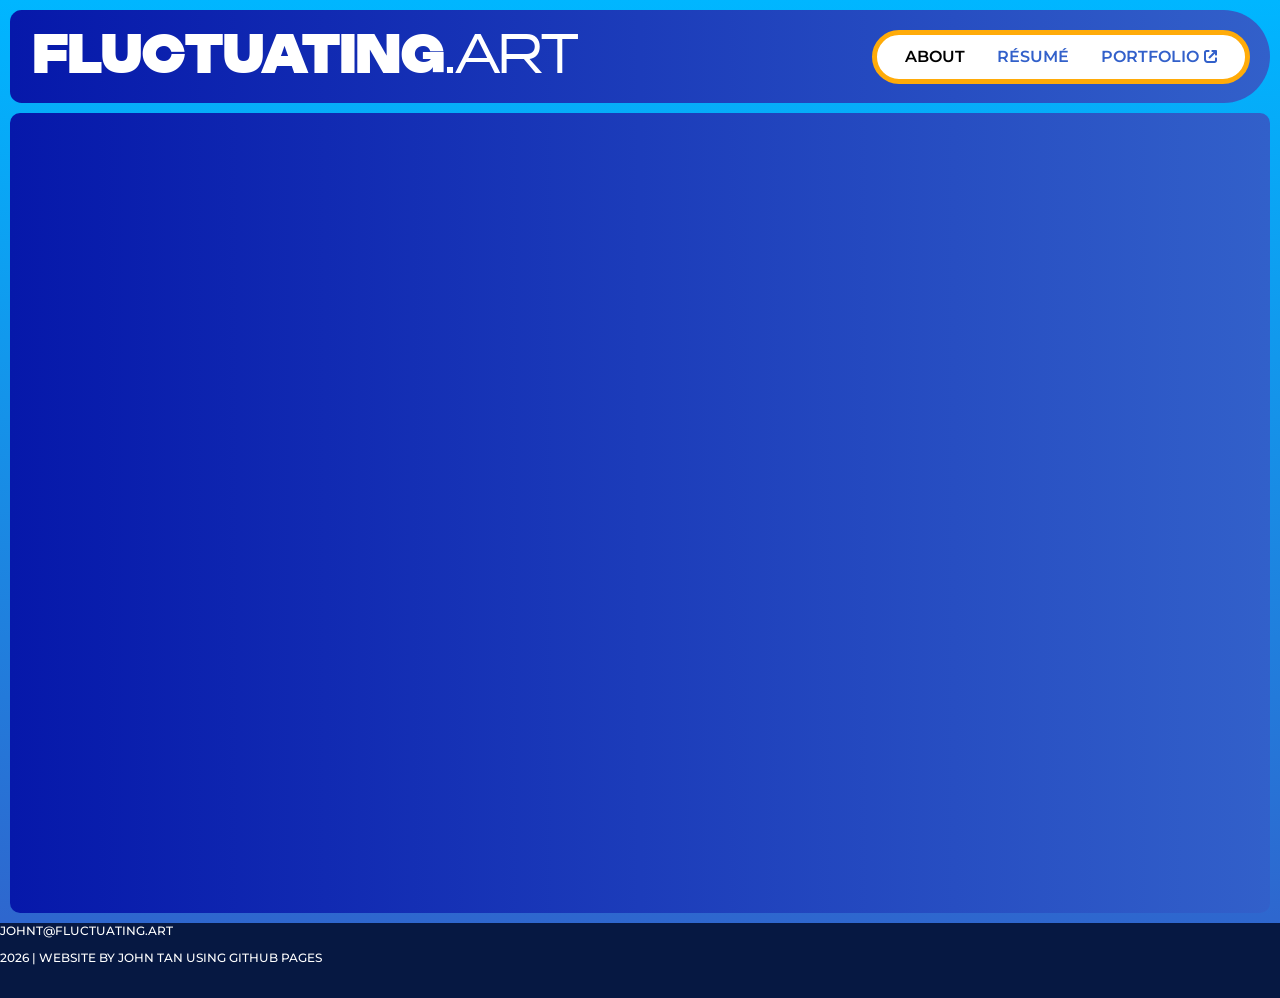
==== about.html @ 018f1d55 "Added Basic About Page Base Added a basic about page" ====
<!doctype html>
<html lang="en">
    <head>
        <meta charset="UTF-8" />
        <link rel="icon" type="image/x-icon" href="images/favicon.svg">
        <title>About | Fluctuating</title>
        <link rel="stylesheet" href="styles.css" />
        <script src="script.js"></script>
        <style>
            #About {
                filter: brightness(0);
                cursor: default;
            }
        </style>
    </head>
    <!-- Commentary -->
    <body>
        <header>
            <div class="navbar">
                <h1 class="logotype">fluctuating<span style="font-weight: normal">.art</span></h1>
                <div class="subbar">
                    <!-- Hidden Burger -->
                    <button class="burger" id="burger" onclick="console.log('Noted')">&#9776;</button>
                    <!-- Usually visible subbar -->
                    <ul class="list" id="list">
                        <li><a id="About">About</a></li>
                        <li><a id="Resume" href=#>Résumé</a></li>
                        <li><a id="Portfolio" href="https://www.artstation.com/fluctuating" target="_blank">Portfolio<img class="external" src="images/extern.svg"/></a></li>
                    </ul>
                </div>
            </div>
        </header>
        <div id="heroDiv">
        </div>
        <footer>
            <div class="foot">
                <a href="mailto:johnt@fluctuating.art">johnt@fluctuating.art</a>
                <p>2026 | Website by John Tan Using Github Pages</p>
            </div>
        </footer>
    </body>
</html>
---- styles.css ----
/*Importing Atkinson Hyperlegible*/
@import url('https://fonts.googleapis.com/css2?family=Atkinson+Hyperlegible:ital,wght@0,400;0,700;1,400;1,700&display=swap');

/*Importing Montserrat*/
@import url('https://fonts.googleapis.com/css2?family=Montserrat:ital,wght@0,100..900;1,100..900&display=swap');

/*Importing Doner*/
@font-face {
    font-family: 'Doner';
    src: url(fonts/Doner-BlackDisplay.woff2);
    font-weight: bold;
}

@font-face {
    font-family: 'Doner';
    src: url(fonts/Doner-RegularDisplay.woff2);
    font-weight: normal;
}

body {
    background-image: linear-gradient(#00B6FF, #3260CA);
    width: 100vw;
    margin: 0;
}

/*I don't like the underline for links*/
a {
    text-decoration: none;
}

.logotype {
    color: white;
    font-family: "Doner";
    text-transform: uppercase;
    font-size: 55px;
    margin-top: 0;
    margin-bottom: 0;
    margin-left: 8px;
}

div.navbar {
    overflow: hidden;
    display: flex;
    align-items: center;
    justify-content: space-between;
    background-color: #3260CA;
    background-image: linear-gradient(to right, #0618AA, #3260CA);
    margin: 10px;
    padding: 8px 15px 8px;
    border-radius: 25px 100px 100px 25px;
}

/*Subbar capsule*/
div.subbar {
    background-color: white;
    border-radius: 100px;
    margin-right: 7px;
    min-height: 50px;
    max-height: 50px;
    min-width: 50px;
    outline: #FFAB09 solid 5px;
    outline-offset: -3px;
}

ul.list {
    list-style-type: none;
    margin: 0;
    padding: 15px;
    overflow: hidden;
    align-items: center;
}

.list li {
    float: left;
}

.list li a {
    display: flexbox;
    text-align: center;
    padding: 16px;
    font-family: "Montserrat";
    font-weight: 600;
    text-transform: uppercase;
    color:#3260CA;
}

.list li a:hover {
    filter: brightness(0.8);
}

.list li a:active {
    color: black;
    .external {
        filter: brightness(0);
    }
}

.external {
    padding-left: 5px;
    width: 13px;
    position: relative; top: 1px;
}

/*Subbar capsule ends*/

#burger {
    font-size: 25px;
    font-weight: bold;
    background-color: transparent;
    border: none;
    margin: 0 7px 0;
    padding: 7px;
    text-align: inherit;
    border-radius: 0;
    appearance: none;
    color: #3260CA;
    display: none;
}

#burger:hover {
    filter: brightness(0.8);
}

#burger:active {
    color: black;
}

#heroDiv {
    display: flex;
    justify-content: center;
    align-items: center;
    text-transform: uppercase;
    position: relative;
    margin: 10px;
    border-radius: 10px;
    height: 800px;
    background-image: linear-gradient(to right, #0618AA, #3260CA);
    overflow: hidden;
    z-index: -1;
    /*outline: #FFAB09 solid 5px;
    outline-offset: -5px;*/
}

#meInfo {
    color: white;
    font-family: Montserrat;
    text-align: center;
    padding: 0;
    line-height: 0.9;
    text-shadow: 0 5px 10px #2a249120;
}

#myName {
    font-family: "Doner";
    font-size: 100px;
    padding: 0;
    margin: 0;
}

#background {
    background-image: url("images/Motorcycle before due.jpg");
    background-position: center;
    background-repeat: no-repeat;
    background-size: cover;
    width: 100%;
    height: 100%;
    position: absolute;
    top: 0;
    left: 0;
    z-index: -1;
    mix-blend-mode: overlay;
    filter: blur(0) brightness(0.5);
}

/*Footer*/
div.foot {
    background-color: #061842;
    width: 100vw;
    height: 75px;
    position: relative;
    bottom: 0;
}

.foot {
    font-family: Montserrat;
    font-weight: 500;
    font-size: 12px;
    text-transform: uppercase;
    color: white;
}

/*Footer links*/
.foot a:link {
    color: white;
}

.foot a:visited {
    color: #c8c7ff;
}

.foot a:hover {
    color: #eaeaff;
}

/*Media Query for smaller window sizes*/
@media (max-width: 1000px) {
    #burger {display: flex}
    .list {
        /* display: none; */
        position: absolute;
        right: 20px;
        top: 95px;
        background-color: white;
        border-radius: 18px;
        max-height: none;
        max-width: 155px;
        min-width: 155px;
        z-index: 1000;
        outline: #FFAB09 solid 5px;
        outline-offset: -3px;
        filter: drop-shadow(0 5px 5px rgba(0, 0, 0, 0.2))
        drop-shadow(0 4px 6px rgba(0, 0, 0, 0.1));
    }
    .list li {
        padding: 7px 0;
        transition: all 0.1s ease 0s;
    }
    .list .show {
        display: flexbox;
    }
}


@media (max-width: 670px) {
    .logotype {color: black}
}
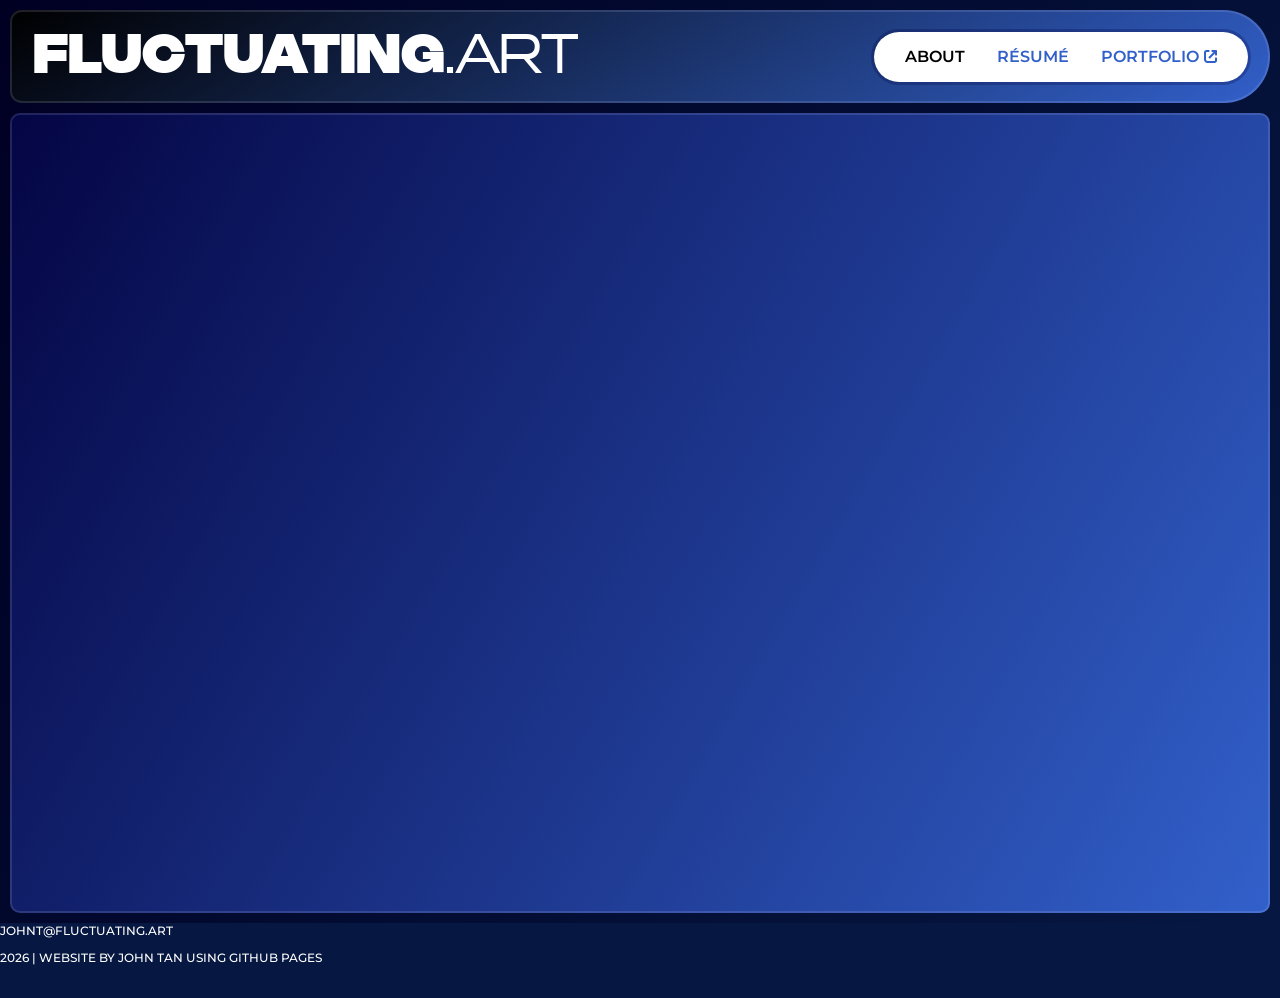
==== commit 22f61172: "Added resume page in too all linked up, ready to merge with the working branch" ====
--- a/about.html
+++ b/about.html
@@ -24,7 +24,7 @@
                     <!-- Usually visible subbar -->
                     <ul class="list" id="list">
                         <li><a id="About">About</a></li>
-                        <li><a id="Resume" href=#>Résumé</a></li>
+                        <li><a id="Resume" href=resume.html>Résumé</a></li>
                         <li><a id="Portfolio" href="https://www.artstation.com/fluctuating" target="_blank">Portfolio<img class="external" src="images/extern.svg"/></a></li>
                     </ul>
                 </div>
--- a/styles.css
+++ b/styles.css
@@ -18,7 +18,7 @@
 }
 
 body {
-    background-image: linear-gradient(#00B6FF, #3260CA);
+    background-image: linear-gradient(120deg, #000023, #061842);
     width: 100vw;
     margin: 0;
 }
@@ -44,10 +44,12 @@
     align-items: center;
     justify-content: space-between;
     background-color: #3260CA;
-    background-image: linear-gradient(to right, #0618AA, #3260CA);
+    background-image: linear-gradient(150deg, #000000, #3260CA);
     margin: 10px;
     padding: 8px 15px 8px;
     border-radius: 25px 100px 100px 25px;
+    outline: 2px solid #ddddff24;
+    outline-offset: -2px;
 }
 
 /*Subbar capsule*/
@@ -58,8 +60,8 @@
     min-height: 50px;
     max-height: 50px;
     min-width: 50px;
-    outline: #FFAB09 solid 5px;
-    outline-offset: -3px;
+    outline: 3px solid #04054444;
+
 }
 
 ul.list {
@@ -134,11 +136,11 @@
     margin: 10px;
     border-radius: 10px;
     height: 800px;
-    background-image: linear-gradient(to right, #0618AA, #3260CA);
+    background-image: linear-gradient(120deg, #040544, #3260CA);
     overflow: hidden;
     z-index: -1;
-    /*outline: #FFAB09 solid 5px;
-    outline-offset: -5px;*/
+    outline: 2px solid #ddddff24;
+    outline-offset: -2px;
 }
 
 #meInfo {
@@ -159,7 +161,7 @@
 
 #background {
     background-image: url("images/Motorcycle before due.jpg");
-    background-position: center;
+    background-position: top;
     background-repeat: no-repeat;
     background-size: cover;
     width: 100%;
@@ -216,10 +218,6 @@
         max-width: 155px;
         min-width: 155px;
         z-index: 1000;
-        outline: #FFAB09 solid 5px;
-        outline-offset: -3px;
-        filter: drop-shadow(0 5px 5px rgba(0, 0, 0, 0.2))
-        drop-shadow(0 4px 6px rgba(0, 0, 0, 0.1));
     }
     .list li {
         padding: 7px 0;
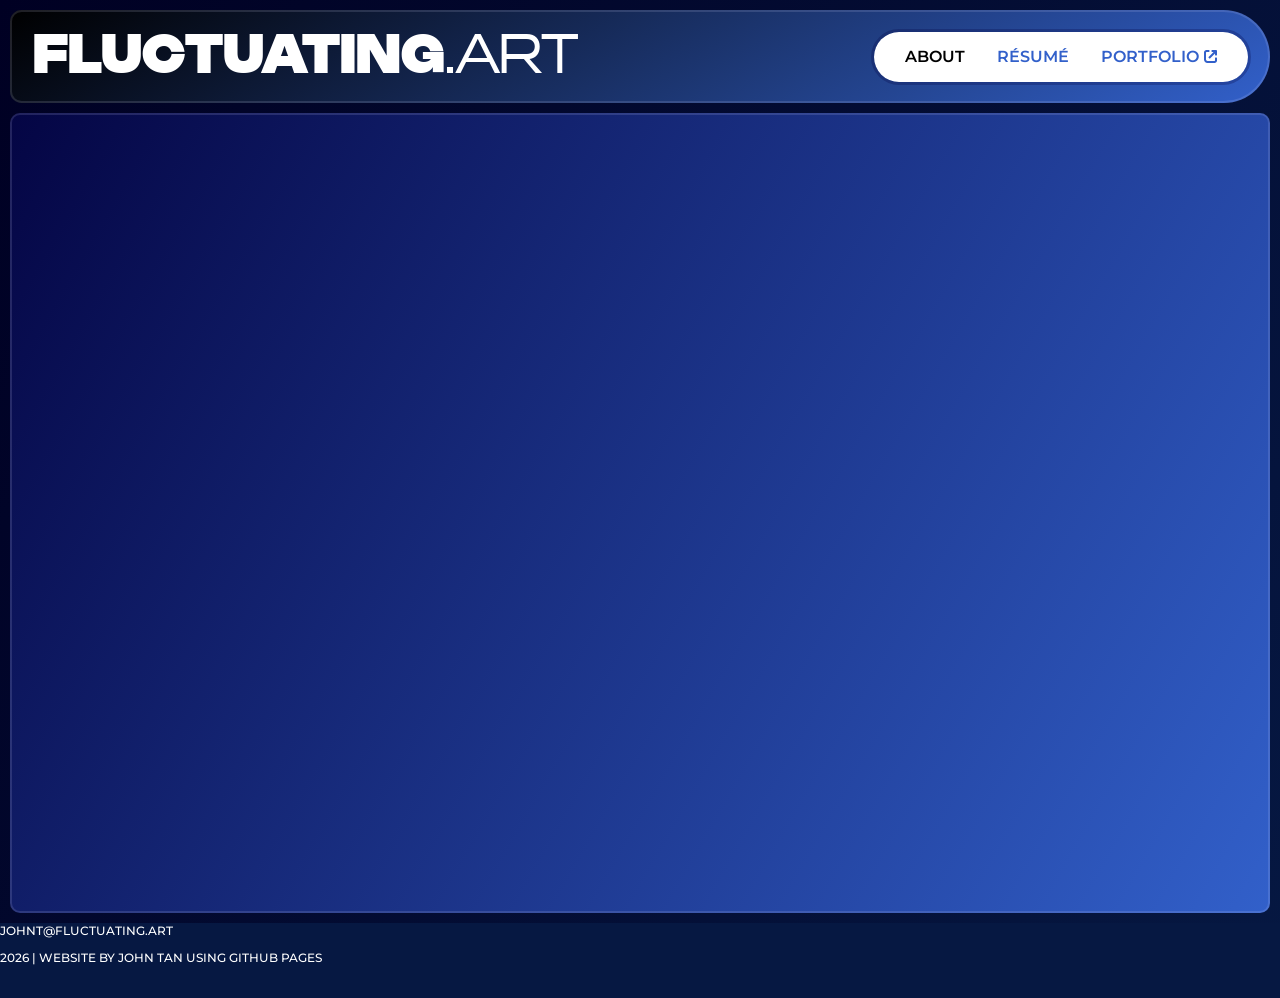
==== commit 6d153e09: "Various Beefing Up of the Resume Page Rn this seems to be working pretty great. In all likelihood so" ====
--- a/about.html
+++ b/about.html
@@ -17,7 +17,7 @@
     <body>
         <header>
             <div class="navbar">
-                <h1 class="logotype">fluctuating<span style="font-weight: normal">.art</span></h1>
+                <h1 class="logotype"><a href="index.html" style="color: white">fluctuating<span style="font-weight: normal">.art</span></a></h1>
                 <div class="subbar">
                     <!-- Hidden Burger -->
                     <button class="burger" id="burger" onclick="console.log('Noted')">&#9776;</button>
--- a/styles.css
+++ b/styles.css
@@ -43,7 +43,6 @@
     display: flex;
     align-items: center;
     justify-content: space-between;
-    background-color: #3260CA;
     background-image: linear-gradient(150deg, #000000, #3260CA);
     margin: 10px;
     padding: 8px 15px 8px;
@@ -128,7 +127,6 @@
 }
 
 #heroDiv {
-    display: flex;
     justify-content: center;
     align-items: center;
     text-transform: uppercase;
@@ -191,7 +189,30 @@
     color: white;
 }
 
+.footie {
+    list-style-type: none;
+    margin: 0;
+    padding: 15px;
+    overflow: hidden;
+    align-items: center;
+}
+
+.footie li {
+    float: left;
+}
+
+.footie li a {
+    display: flexbox;
+    text-align: center;
+    padding: 16px;
+}
+
+.footie li a {
+    width: 30px;
+}
+
 /*Footer links*/
+
 .foot a:link {
     color: white;
 }
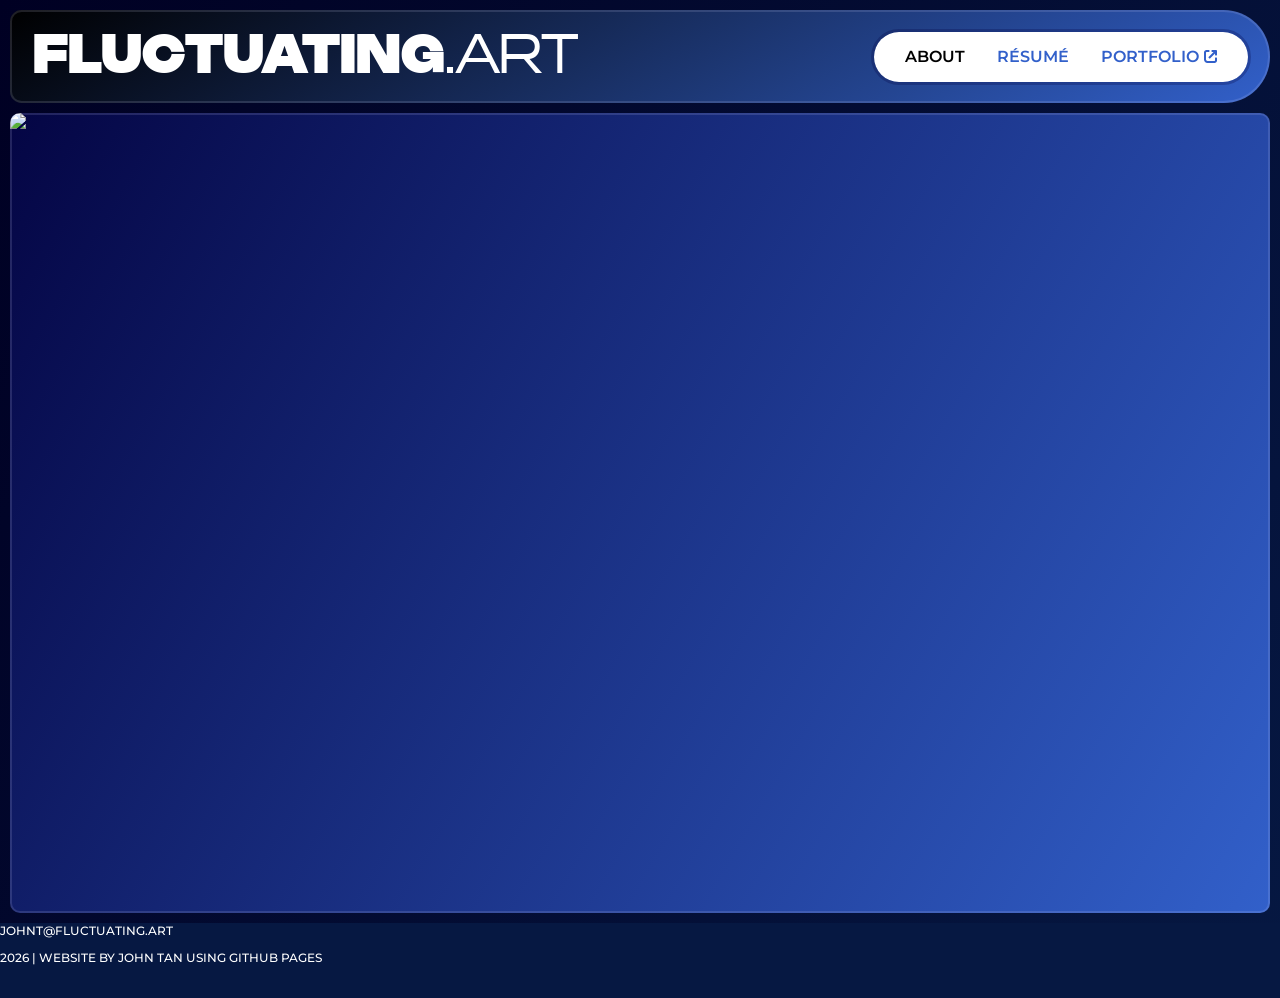
==== commit 81d9f010: "Old changes that never got uploaded Added Roboto text to the css stylesheet and frankly I am not sur" ====
--- a/about.html
+++ b/about.html
@@ -7,6 +7,10 @@
         <link rel="stylesheet" href="styles.css" />
         <script src="script.js"></script>
         <style>
+            #heroDiv {
+                display: flexbox !important;
+                overflow: scroll;
+            }
             #About {
                 filter: brightness(0);
                 cursor: default;
@@ -31,6 +35,8 @@
             </div>
         </header>
         <div id="heroDiv">
+            <img src=#/>
+            <p id="Describe"></p>
         </div>
         <footer>
             <div class="foot">
--- a/styles.css
+++ b/styles.css
@@ -3,6 +3,9 @@
 
 /*Importing Montserrat*/
 @import url('https://fonts.googleapis.com/css2?family=Montserrat:ital,wght@0,100..900;1,100..900&display=swap');
+
+/*Importing Roboto Flex*/
+@import url('https://fonts.googleapis.com/css2?family=Roboto+Flex:opsz,wght,XOPQ,XTRA,YOPQ,YTDE,YTFI,YTLC,YTUC@8..144,100..1000,96,468,79,-203,738,514,712&display=swap');
 
 /*Importing Doner*/
 @font-face {
